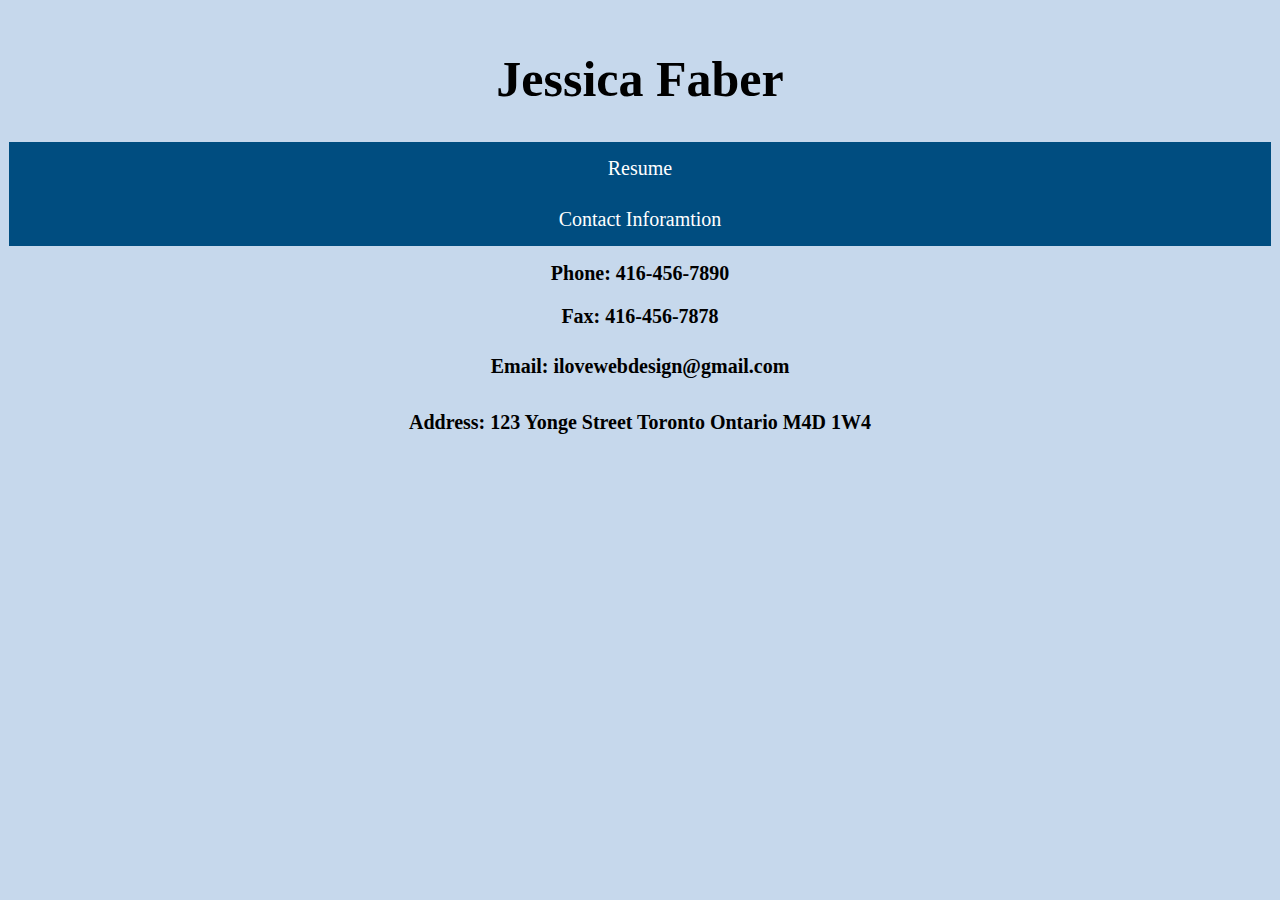
==== jessica.html @ ebcae5ad "Update jessica.html" ====
<!DOCTYPE html>
<html>
<head>
<body>
<style>
  body{
    background-color:#c6d8ec
  }
</style>

<style>
  h1{
    text-align: center;
    font-size: 50px;
    margin-top: 50px;
    padding 10px;
    color:#000000
  }
  
</style>
  
<h1> Jessica Faber </h1>
   
    
<style>
ul.a {
  list-style-type:none;
  margin: 1px;
  padding:1px;
  overflow:hidden;
  background-color: #004d80;
  }

li a {
  display: block;
  color: #ffffff;
  text-align: center;
  padding: 14px 16px;
  text-decoration: none;
  font-size: 20px;
}


</style>
  
 <ul class ="a">
 <li> <a href="index.html"> Resume </a></li>
  <li> <a href="jessica.html"> Contact Inforamtion</a></li>
</ul>

<style>

h2{
font-size:20px;
font-colour: #003d66;
text-align:center;
}
h3{
font-size:20px;
font-colour: #003d66;
text-align:center;
}
h4{
font-size:20px;
font-colour: #003d66;
text-align:center;
}
h5{
font-size:20px;
font-colour: #003d66;
text-align:center;
}
</style>

<h2> Phone: 416-456-7890 </h2>
<h3> Fax: 416-456-7878 </h3>
<h4> Email: ilovewebdesign@gmail.com </h4>
<h5> Address: 123 Yonge Street Toronto Ontario M4D 1W4 </h5>
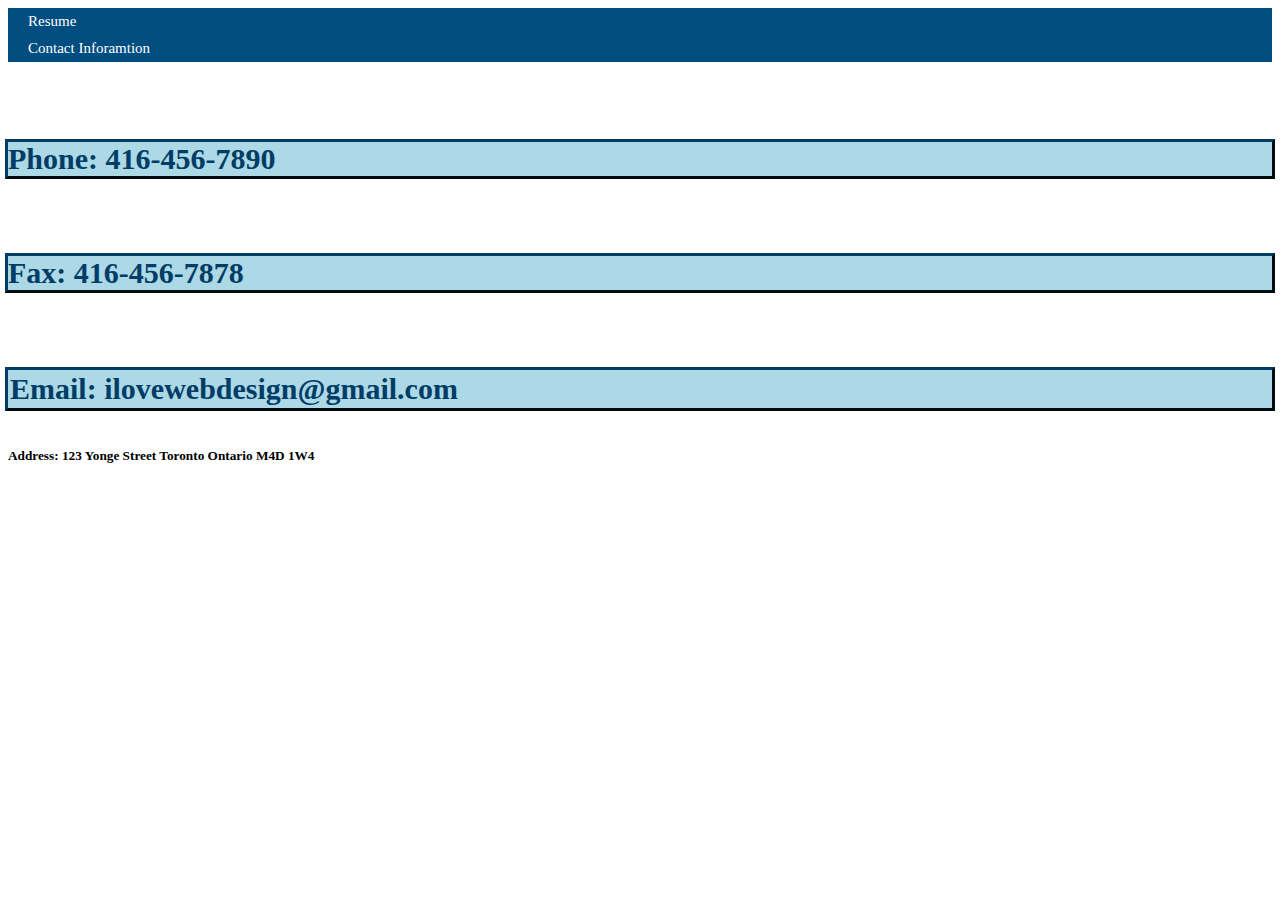
==== commit fdc0a313: "Update jessica.html" ====
--- a/jessica.html
+++ b/jessica.html
@@ -2,78 +2,20 @@
 <html>
 <head>
 <body>
-<style>
-  body{
-    background-color:#c6d8ec
-  }
-</style>
-
-<style>
-  h1{
-    text-align: center;
-    font-size: 50px;
-    margin-top: 50px;
-    padding 10px;
-    color:#000000
-  }
-  
-</style>
-  
-<h1> Jessica Faber </h1>
-   
-    
-<style>
-ul.a {
-  list-style-type:none;
-  margin: 1px;
-  padding:1px;
-  overflow:hidden;
-  background-color: #004d80;
-  }
-
-li a {
-  display: block;
-  color: #ffffff;
-  text-align: center;
-  padding: 14px 16px;
-  text-decoration: none;
-  font-size: 20px;
-}
-
-
-</style>
-  
+ 
  <ul class ="a">
  <li> <a href="index.html"> Resume </a></li>
   <li> <a href="jessica.html"> Contact Inforamtion</a></li>
 </ul>
 
-<style>
 
-h2{
-font-size:20px;
-font-colour: #003d66;
-text-align:center;
-}
-h3{
-font-size:20px;
-font-colour: #003d66;
-text-align:center;
-}
-h4{
-font-size:20px;
-font-colour: #003d66;
-text-align:center;
-}
-h5{
-font-size:20px;
-font-colour: #003d66;
-text-align:center;
-}
-</style>
 
 <h2> Phone: 416-456-7890 </h2>
 <h3> Fax: 416-456-7878 </h3>
 <h4> Email: ilovewebdesign@gmail.com </h4>
 <h5> Address: 123 Yonge Street Toronto Ontario M4D 1W4 </h5>
-
+  
+<link href="stylesheet.css" rel="stylesheet">
+</body>
+</head>
+</html>
--- a/stylesheet.css
+++ b/stylesheet.css
@@ -0,0 +1,114 @@
+<style>
+  body{
+    background-color:#ADD8E6;
+  }
+
+  h1{
+    text-align: center;
+    font-size: 50px;
+    margin-top: 50px;
+    color:#000000;
+  }
+
+ul.a {
+  list-style-type:none;
+  margin: 0px;
+  padding:0px;
+  overflow:hidden;
+  background-color: #004d80;
+  }
+
+li.a {
+  display: block;
+  color: #ffffff;
+  text-align: center;
+  padding: 14px 16px;
+  text-decoration: none;
+  font-size: 20px;
+}
+
+  h2{
+    text-align:left;
+    font-size: 30px;
+    color:#003d66;
+    outline-style: outset;
+    background-color:#ADD8E6;
+    margin-top: 80px;
+  }
+  p{ 
+    text-align:left;
+    font-size: 20px;
+    padding:0px;
+    color: #000000;
+  }
+  
+  
+  a{
+  background-color: #004d80;
+  color: #ffffff;
+  padding: 5px 20px;
+  text-align: center;
+  text-decoration: none;
+  display: inline-block;
+  font-size: 15px;
+  border-radius: 25px;
+}
+
+
+  h3{
+    color:#003d66;
+    font-size: 30px;
+    outline-style: outset;
+    background-color:#ADD8E6;
+    margin-top: 80px;
+  }
+  table, td, th {
+    border: 1px;
+    color: #ffffff;
+    font-size: 20px;
+  }
+  td{
+    height: 50px;
+    font-size:20px;
+  }
+  table{
+    border: 8px;
+    width: 50%;
+  }
+  th{
+    padding: 8px;
+    border: 1px solid;
+    text-align:left;
+    color:#4682B4e;
+    border: 8px;
+  }
+  tr{
+    background-color: #4682B4;
+    border 8px;
+    }
+
+h4{
+font-size: 30px;
+padding:2px;
+text-align: left;
+color:#003d66;
+outline-style: outset;
+background-color:#ADD8E6;
+margin-top: 80px;
+}
+
+ul.b{
+list-style-type:circle;
+}
+
+li.b {
+  
+  color: #4682B4;
+  text-align: left;
+  padding: 5px 10px;
+  font-size: 20px;
+  }
+</style>
+
+
+
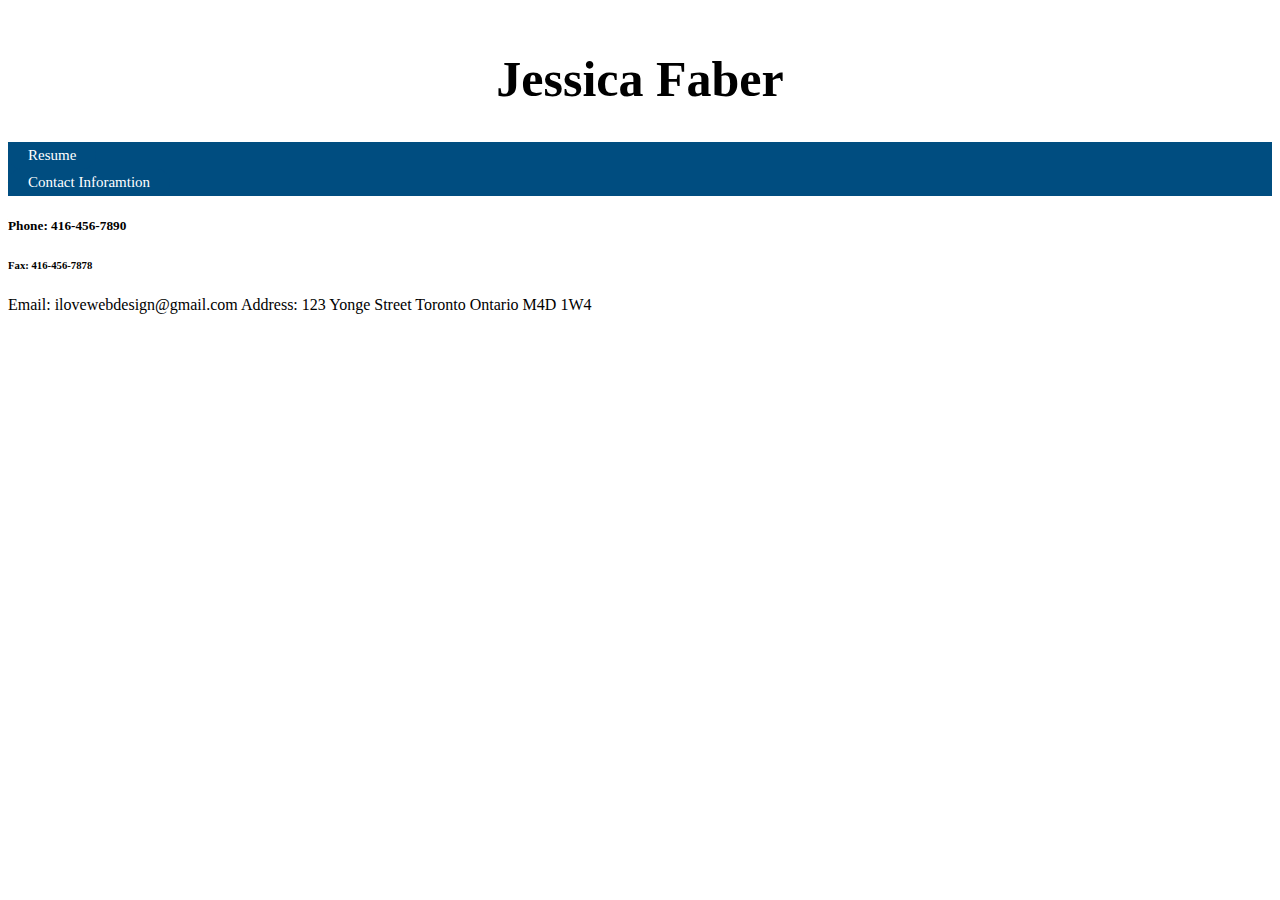
==== commit 52f04f5f: "Update jessica.html" ====
--- a/jessica.html
+++ b/jessica.html
@@ -2,6 +2,7 @@
 <html>
 <head>
 <body>
+<h1> Jessica Faber </h1>
  
  <ul class ="a">
  <li> <a href="index.html"> Resume </a></li>
@@ -10,10 +11,10 @@
 
 
 
-<h2> Phone: 416-456-7890 </h2>
-<h3> Fax: 416-456-7878 </h3>
-<h4> Email: ilovewebdesign@gmail.com </h4>
-<h5> Address: 123 Yonge Street Toronto Ontario M4D 1W4 </h5>
+<h5> Phone: 416-456-7890 </h2>
+<h6> Fax: 416-456-7878 </h3>
+<h7> Email: ilovewebdesign@gmail.com </h4>
+<h8> Address: 123 Yonge Street Toronto Ontario M4D 1W4 </h5>
   
 <link href="stylesheet.css" rel="stylesheet">
 </body>
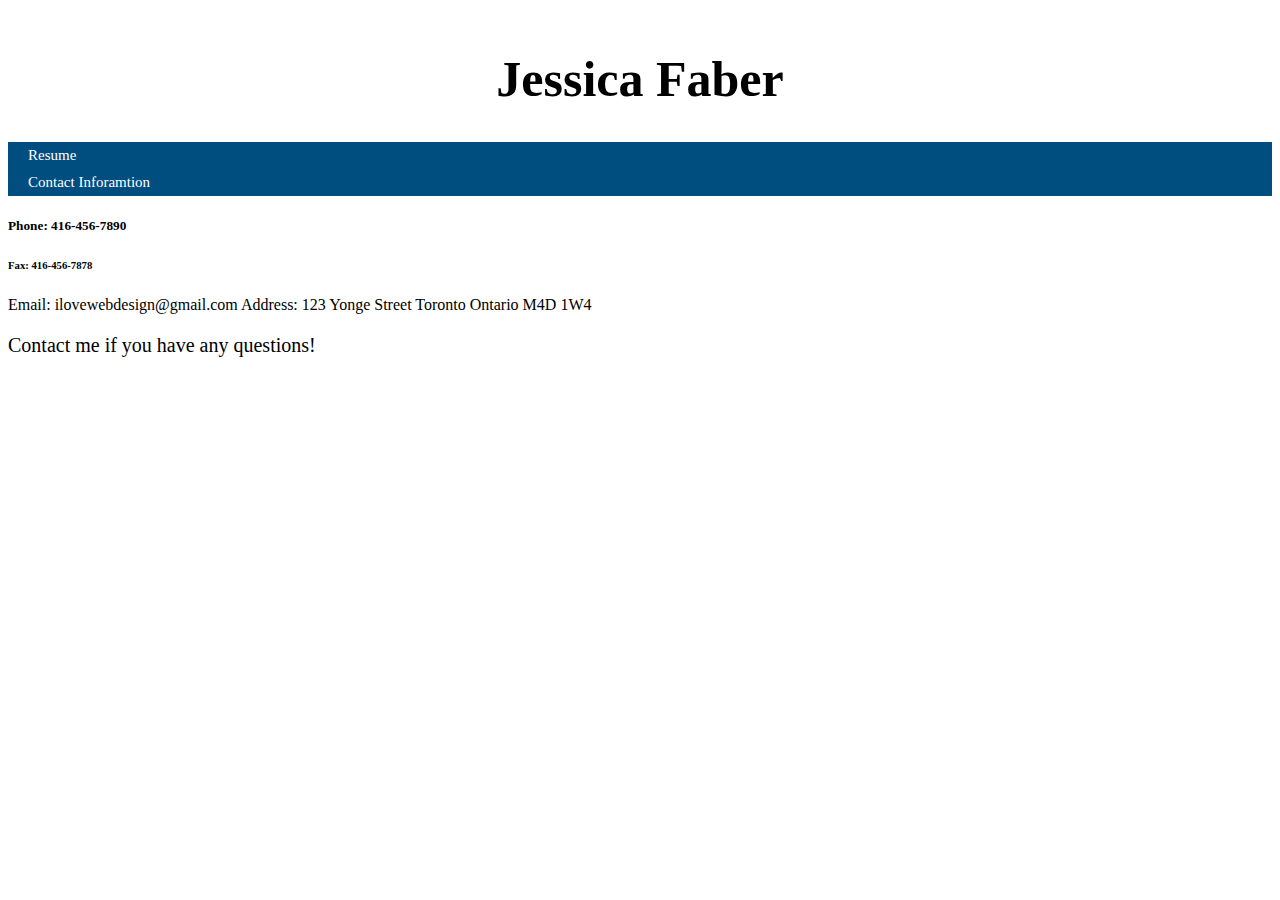
==== commit e5885dc3: "Update jessica.html" ====
--- a/jessica.html
+++ b/jessica.html
@@ -11,11 +11,13 @@
 
 
 
-<h5> Phone: 416-456-7890 </h2>
-<h6> Fax: 416-456-7878 </h3>
-<h7> Email: ilovewebdesign@gmail.com </h4>
-<h8> Address: 123 Yonge Street Toronto Ontario M4D 1W4 </h5>
-  
+<h5> Phone: 416-456-7890 </h5>
+<h6> Fax: 416-456-7878 </h6>
+<h7> Email: ilovewebdesign@gmail.com </h7>
+<h8> Address: 123 Yonge Street Toronto Ontario M4D 1W4 </h8>
+
+ <p> Contact me if you have any questions! </p>
+ 
 <link href="stylesheet.css" rel="stylesheet">
 </body>
 </head>
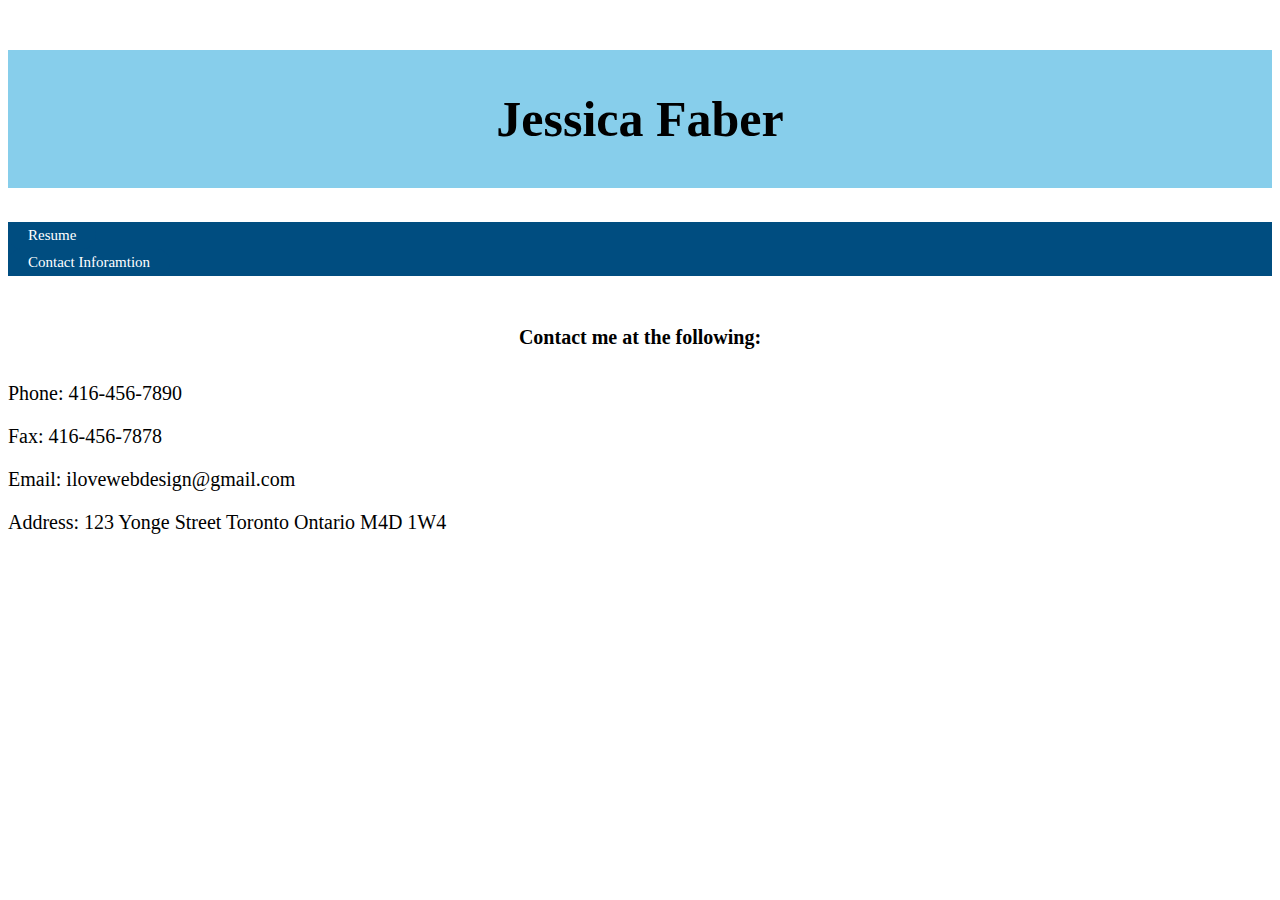
==== commit c10cef3c: "Update jessica.html" ====
--- a/jessica.html
+++ b/jessica.html
@@ -10,13 +10,13 @@
 </ul>
 
 
+<h5> Contact me at the following: </h5>
+<p> Phone: 416-456-7890 </h5>
+<p> Fax: 416-456-7878 </h6>
+<p> Email: ilovewebdesign@gmail.com </h7>
+<p> Address: 123 Yonge Street Toronto Ontario M4D 1W4 </h8>
 
-<h5> Phone: 416-456-7890 </h5>
-<h6> Fax: 416-456-7878 </h6>
-<h7> Email: ilovewebdesign@gmail.com </h7>
-<h8> Address: 123 Yonge Street Toronto Ontario M4D 1W4 </h8>
 
- <p> Contact me if you have any questions! </p>
  
 <link href="stylesheet.css" rel="stylesheet">
 </body>
--- a/stylesheet.css
+++ b/stylesheet.css
@@ -8,6 +8,8 @@
     font-size: 50px;
     margin-top: 50px;
     color:#000000;
+    background-color:#87CEEB;
+    padding: 40px;
   }
 
 ul.a {
@@ -107,7 +109,29 @@
   text-align: left;
   padding: 5px 10px;
   font-size: 20px;
+  
   }
+h5
+{font-size:20px;
+text-align:center;
+  margin-top: 50px;
+}
+h6{font-size:20px;
+text-align:center;
+ margin-top: 50px;
+}
+
+h7
+{font-size:20px;
+text-align:center;
+  margin-top: 50px;
+}
+
+h8
+{font-size:20px;
+text-align:center;
+  margin-top: 50px;
+}
 </style>
 
 
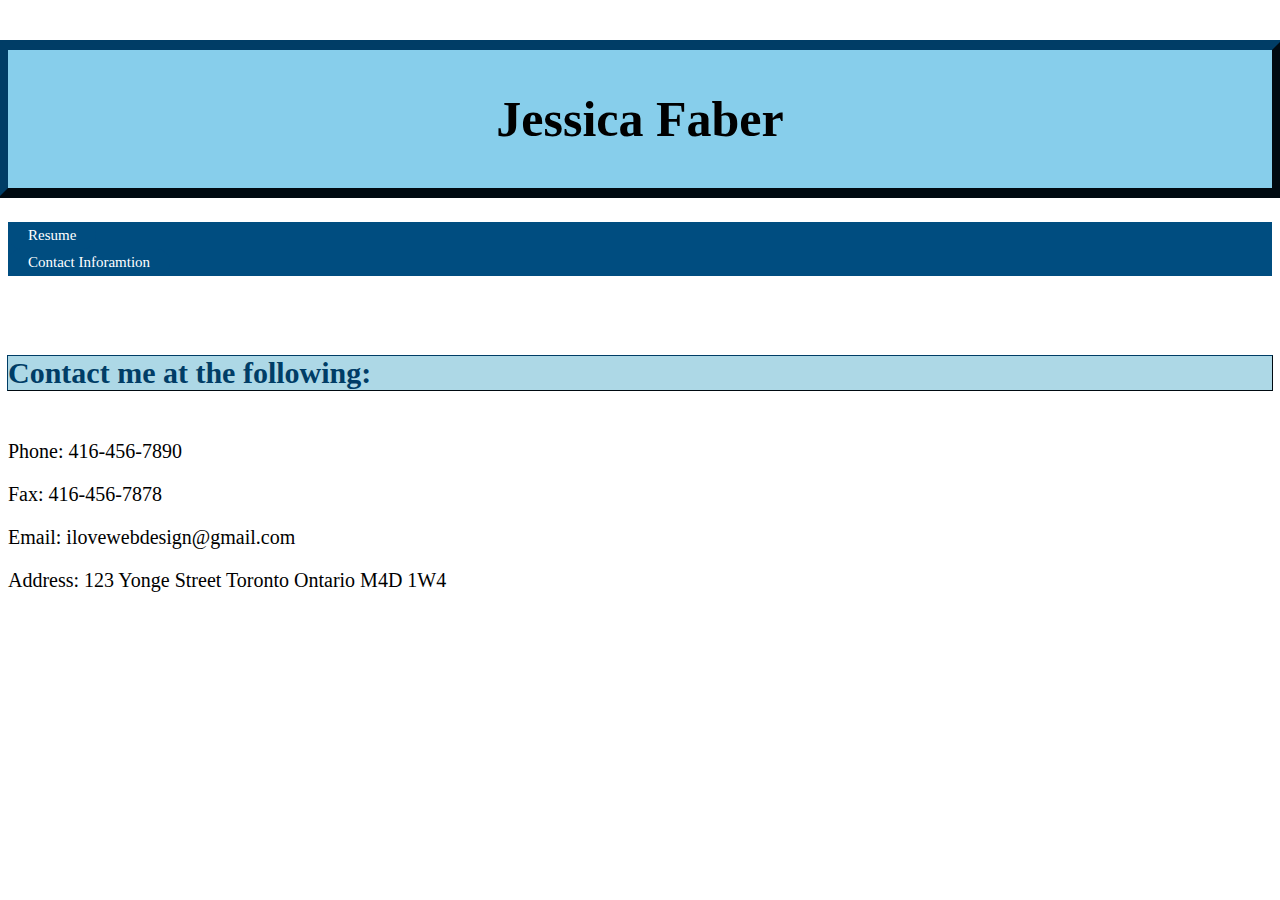
==== commit 896d658c: "Update jessica.html" ====
--- a/jessica.html
+++ b/jessica.html
@@ -4,6 +4,7 @@
 <body>
 <h1> Jessica Faber </h1>
  
+ <!--Inspiration from: https://www.w3schools.com/html/html_links.asp -->
  <ul class ="a">
  <li> <a href="index.html"> Resume </a></li>
   <li> <a href="jessica.html"> Contact Inforamtion</a></li>
@@ -17,7 +18,7 @@
 <p> Address: 123 Yonge Street Toronto Ontario M4D 1W4 </h8>
 
 
- 
+<!--Inspiration from: https://www.w3schools.com/html/html_links.asp -->
 <link href="stylesheet.css" rel="stylesheet">
 </body>
 </head>
--- a/stylesheet.css
+++ b/stylesheet.css
@@ -1,6 +1,6 @@
 <style>
   body{
-    background-color:#ADD8E6;
+    background-color:#F0F8FF;
   }
 
   h1{
@@ -10,6 +10,9 @@
     color:#000000;
     background-color:#87CEEB;
     padding: 40px;
+    outline-style: outset;
+    outline-width:10px;
+    outline-color:#003d66;
   }
 
 ul.a {
@@ -36,6 +39,8 @@
     outline-style: outset;
     background-color:#ADD8E6;
     margin-top: 80px;
+    outline-width:1px;
+    outline-color:#003d66;
   }
   p{ 
     text-align:left;
@@ -63,6 +68,8 @@
     outline-style: outset;
     background-color:#ADD8E6;
     margin-top: 80px;
+    outline-width:1px;
+    outline-color:#003d66;
   }
   table, td, th {
     border: 1px;
@@ -97,40 +104,35 @@
 outline-style: outset;
 background-color:#ADD8E6;
 margin-top: 80px;
+  outline-width:1px;
+    outline-color:#003d66;
 }
 
 ul.b{
 list-style-type:circle;
+  color: #000000;
+  text-align: left;
+  padding: 5px 10px;
+  font-size: 30px;
 }
 
 li.b {
   
-  color: #4682B4;
+  color: #000000;
   text-align: left;
   padding: 5px 10px;
-  font-size: 20px;
+  font-size: 30px;
   
   }
 h5
-{font-size:20px;
-text-align:center;
-  margin-top: 50px;
-}
-h6{font-size:20px;
-text-align:center;
- margin-top: 50px;
-}
-
-h7
-{font-size:20px;
-text-align:center;
-  margin-top: 50px;
-}
-
-h8
-{font-size:20px;
-text-align:center;
-  margin-top: 50px;
+{text-align:left;
+    font-size: 30px;
+    color:#003d66;
+    outline-style: outset;
+    background-color:#ADD8E6;
+    margin-top: 80px;
+  outline-width:1px;
+    outline-color:#003d66;
 }
 </style>
 
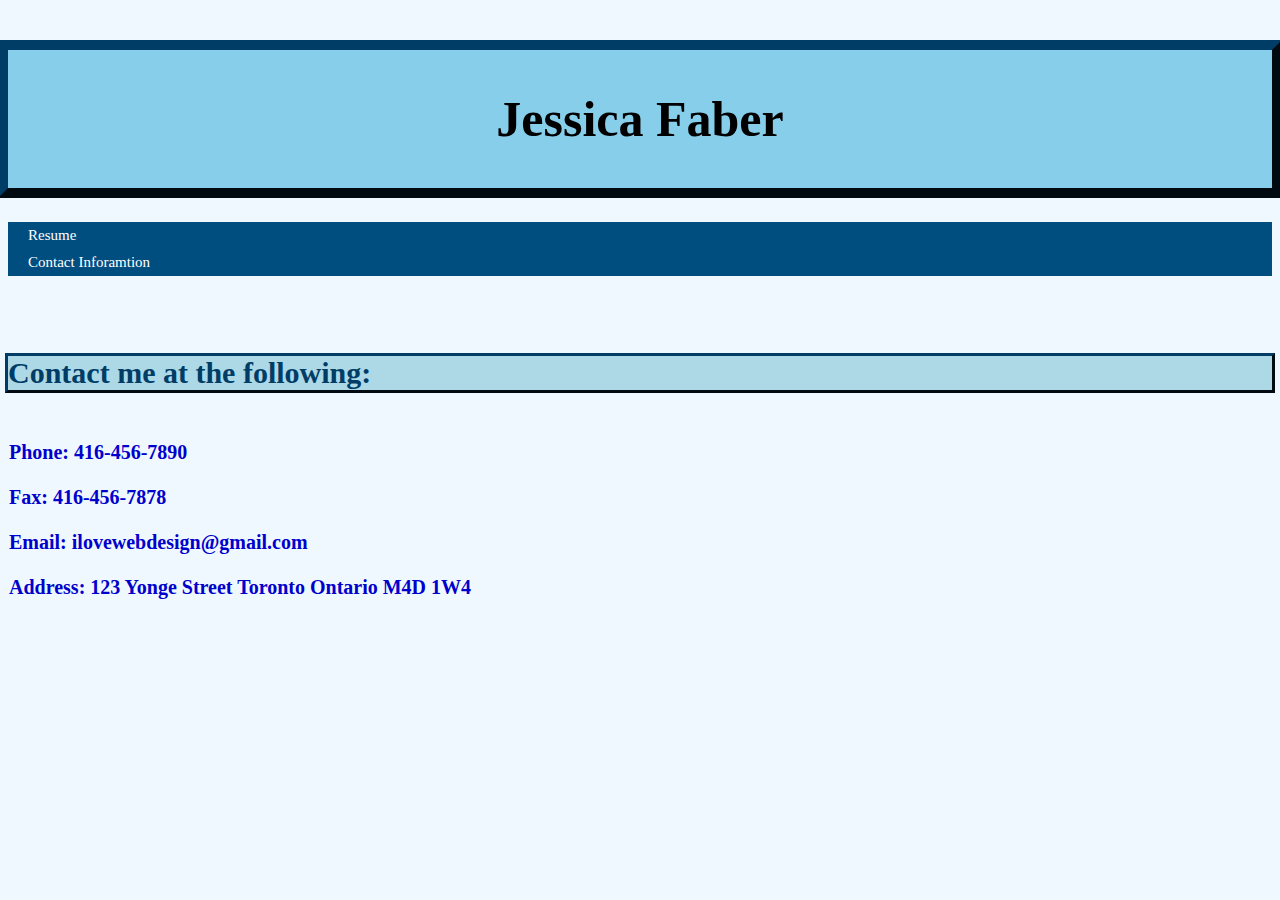
==== commit f377152d: "Update jessica.html" ====
--- a/jessica.html
+++ b/jessica.html
@@ -1,7 +1,7 @@
 <!DOCTYPE html>
 <html>
-<head>
-<body>
+
+
 <h1> Jessica Faber </h1>
  
  <!--Inspiration from: https://www.w3schools.com/html/html_links.asp -->
@@ -12,14 +12,13 @@
 
 
 <h5> Contact me at the following: </h5>
-<p> Phone: 416-456-7890 </h5>
-<p> Fax: 416-456-7878 </h6>
-<p> Email: ilovewebdesign@gmail.com </h7>
-<p> Address: 123 Yonge Street Toronto Ontario M4D 1W4 </h8>
+<p> Phone: 416-456-7890 </p>
+<p> Fax: 416-456-7878 </p>
+<p> Email: ilovewebdesign@gmail.com </p>
+<p> Address: 123 Yonge Street Toronto Ontario M4D 1W4 </p>
 
 
 <!--Inspiration from: https://www.w3schools.com/html/html_links.asp -->
 <link href="stylesheet.css" rel="stylesheet">
-</body>
-</head>
+
 </html>
--- a/stylesheet.css
+++ b/stylesheet.css
@@ -1,4 +1,3 @@
-<style>
   body{
     background-color:#F0F8FF;
   }
@@ -15,12 +14,14 @@
     outline-color:#003d66;
   }
 
+/*Inpiration from: https://www.w3schools.com/css/css_navbar.asp */
 ul.a {
   list-style-type:none;
   margin: 0px;
   padding:0px;
   overflow:hidden;
   background-color: #004d80;
+  font-size: 18px;
   }
 
 li.a {
@@ -32,6 +33,7 @@
   font-size: 20px;
 }
 
+
   h2{
     text-align:left;
     font-size: 30px;
@@ -39,7 +41,7 @@
     outline-style: outset;
     background-color:#ADD8E6;
     margin-top: 80px;
-    outline-width:1px;
+    outline-width:3px;
     outline-color:#003d66;
   }
   p{ 
@@ -49,7 +51,8 @@
     color: #000000;
   }
   
-  
+  /* Inpiration from: https://www.w3schools.com/css/css_link.asp*/
+ /* Inpiration from: https://www.w3schools.com/css/css3_borders.asp */
   a{
   background-color: #004d80;
   color: #ffffff;
@@ -68,9 +71,11 @@
     outline-style: outset;
     background-color:#ADD8E6;
     margin-top: 80px;
-    outline-width:1px;
+    outline-width:3px;
     outline-color:#003d66;
   }
+
+/* Inpiration from: https://www.w3schools.com/css/css_table.asp*/
   table, td, th {
     border: 1px;
     color: #ffffff;
@@ -81,19 +86,19 @@
     font-size:20px;
   }
   table{
-    border: 8px;
+    border: 10px;
     width: 50%;
   }
   th{
     padding: 8px;
     border: 1px solid;
     text-align:left;
-    color:#4682B4e;
+    color:#4682B4;
     border: 8px;
   }
   tr{
     background-color: #4682B4;
-    border 8px;
+   
     }
 
 h4{
@@ -104,10 +109,11 @@
 outline-style: outset;
 background-color:#ADD8E6;
 margin-top: 80px;
-  outline-width:1px;
+  outline-width:3px;
     outline-color:#003d66;
 }
 
+/*Inpiration from: https://www.w3schools.com/css/css_list.asp*/
 ul.b{
 list-style-type:circle;
   color: #000000;
@@ -131,10 +137,17 @@
     outline-style: outset;
     background-color:#ADD8E6;
     margin-top: 80px;
-  outline-width:1px;
+  outline-width:3px;
     outline-color:#003d66;
 }
-</style>
+
+p{
+  text-align:left;
+    font-size: 20px;
+    padding:1px;
+    color: #0000CD;
+    font-weight: bold;
+}
 
 
 
